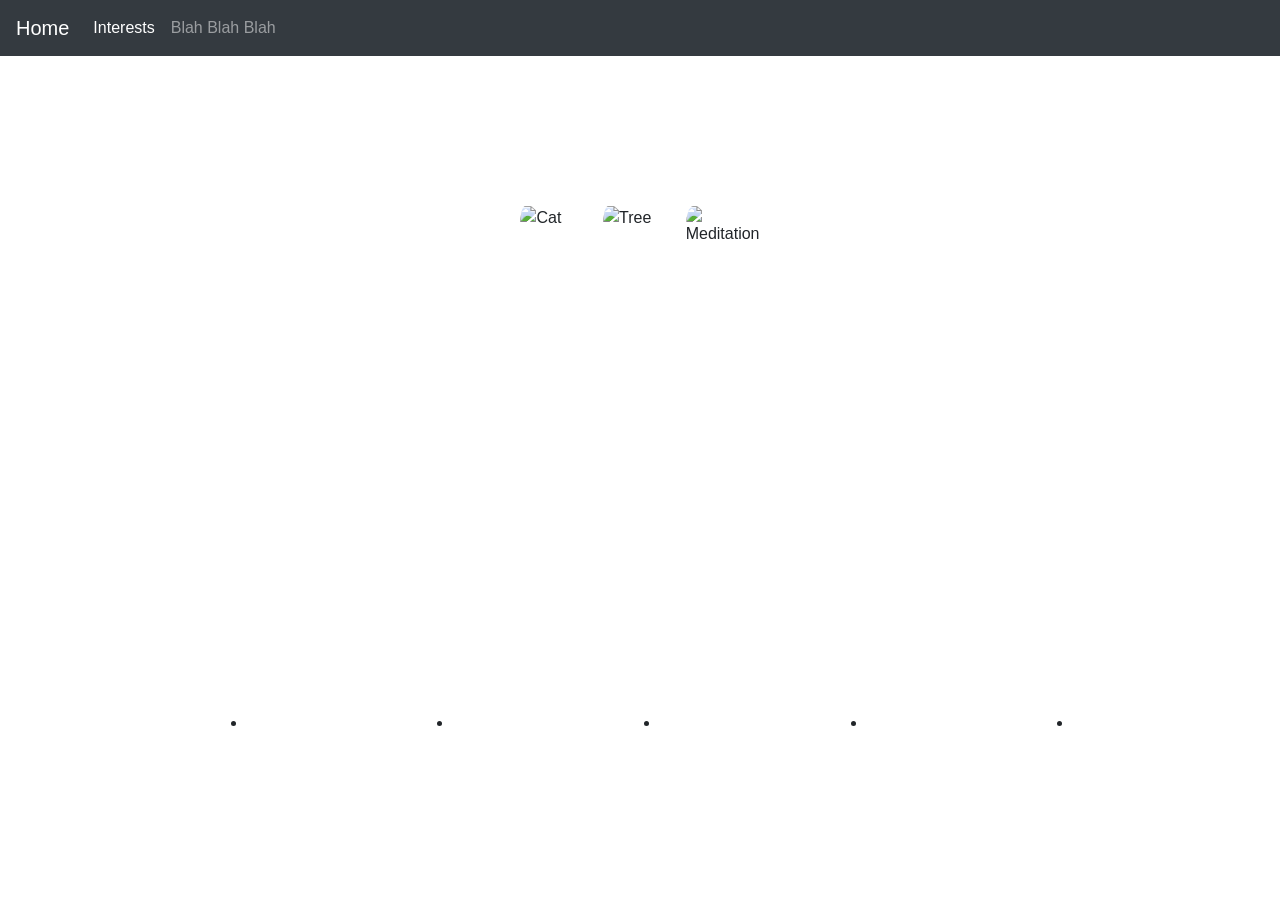
==== index.html @ a1cb2ce0 "Commiting to new repository" ====
<!DOCTYPE html>
<html lang="en">

<head>
    <meta charset="UTF-8">
    <meta name="viewport" content="width=device-width, initial-scale=1.0">
    <meta http-equiv="X-UA-Compatible" content="ie=edge">
    <link rel="stylesheet" href="https://stackpath.bootstrapcdn.com/bootstrap/4.1.3/css/bootstrap.min.css" integrity="sha384-MCw98/SFnGE8fJT3GXwEOngsV7Zt27NXFoaoApmYm81iuXoPkFOJwJ8ERdknLPMO"
        crossorigin="anonymous">
    <link rel="stylesheet" href="style.css">
    <link href="https://fonts.googleapis.com/css?family=Condiment" rel="stylesheet">
    <link rel="stylesheet" href="https://d1azc1qln24ryf.cloudfront.net/114779/Socicon/style-cf.css?rd5re8">
    <title>Personal Page</title>
</head>

<body>
    <nav class="navbar navbar-expand-lg navbar-dark bg-dark">
        <a class="navbar-brand" href="file:///Users/reidgarner/playground/Personal-Page-Folder/2nd-attempt/index.html#">Home</a>
        <button class="navbar-toggler" type="button" data-toggle="collapse" data-target="#navbarNav" aria-controls="navbarNav"
            aria-expanded="false" aria-label="Toggle navigation">
            <span class="navbar-toggler-icon"></span>
        </button>
        <div class="collapse navbar-collapse" id="navbarNav">
            <ul class="navbar-nav">
                <li class="nav-item active">
                    <a class="nav-link" href="file:///Users/reidgarner/playground/Personal-Page-Folder/2nd-attempt/index2.html">Interests<span
                            class="sr-only">(current)</span></a>
                </li>
                <li class="nav-item">
                    <a class="nav-link" href="#">Blah Blah Blah</a>
                </li>
            </ul>
        </div>
    </nav>
    <header>REID GARNER</header>
    <div class="container-fluid">
        <div class="row align-items-start">
            <div class="col">
                <img src="https://encrypted-tbn0.gstatic.com/images?q=tbn:ANd9GcR2dHRX1oaKwD0WakNRoF590XTadntotKyXtUb7l9X9zvn3F0rOZw"
                    alt="Cat">
            </div>
            <div class="col">
                <img src="https://www.planwallpaper.com/static/images/6775415-beautiful-images.jpg" alt="Tree">
            </div>
            <div class="col">
                <img src="https://i1.wp.com/thefreshimages.com/wp-content/uploads/2017/12/lord-shiva-hd-images.jpg?resize=3840%2C2160&ssl=1"
                    alt="Meditation">
            </div>
        </div>
    </div>
    <div class="container">
        <p>Activated charcoal organic neutra chillwave, pabst photo booth bespoke tote bag trust fund lomo hexagon
            ramps authentic hella. Humblebrag tattooed lumbersexual health goth, four dollar toast jianbing disrupt.
            Try-hard fixie kombucha bespoke hexagon poutine DIY drinking vinegar biodiesel glossier. Whatever selfies
            activated charcoal, kombucha post-ironic gentrify chicharrones cornhole forage readymade shabby chic
            aesthetic man bun sartorial.</p>
    </div>
    <ul class="socicons-list">
        <li>
            <a href='your_url_here' target='_blank'><span class="socicon-facebook"></span></a>
        </li>
        <li>
            <a href='your_url_here' target='_blank'><span class="socicon-instagram"></span></a>
        </li>
        <li>
            <a href='your_url_here' target='_blank'><span class="socicon-twitter"></span></a>
        </li>
        <li>
            <a href='your_url_here' target='_blank'><span class="socicon-googleplus"></span></a>
        </li>
        <li>
            <a href='your_url_here' target='_blank'><span class="socicon-behance"></span></a>
        </li>
    </ul>

</body>

</html>
---- style.css ----
header {
    display: flex;
    justify-content: center;
    font-family: 'Condiment', cursive;
    font-size: 50pt;
    color: white;
    position: relative; top: 40px;
}

img {
    block-size: 200px;
    display: flex;
    margin-top: 50px;
    border-radius: 10%;
}

.container-fluid {
    display: flex;
    background-color: transparent;
    height: 300px;
    justify-content: center;
}

p {
    font-size: 18pt;
    text-align: center;
}

.container {
    margin-top: 25px;
    margin-bottom: 50px;
    color: white;
}

body {
    background-image: url(http://www.intrawallpaper.com/static/images/backgrounds-background-hd-wallpaper-02-download-widescreen-high-resolution-wallpaper.jpg);
}

h1 {
    color: white;
}

.media {
    color: white;
}

.mr-3 {
    border-radius: 50%;
}

.media-body {
    position: relative; top: 100px;
    margin-left: 25px;
    margin-right: 50px;
}

.socicons-list {
    display: flex;
    /* justify-content: space-around; */
    justify-content: space-evenly;
}

a {
    size
}
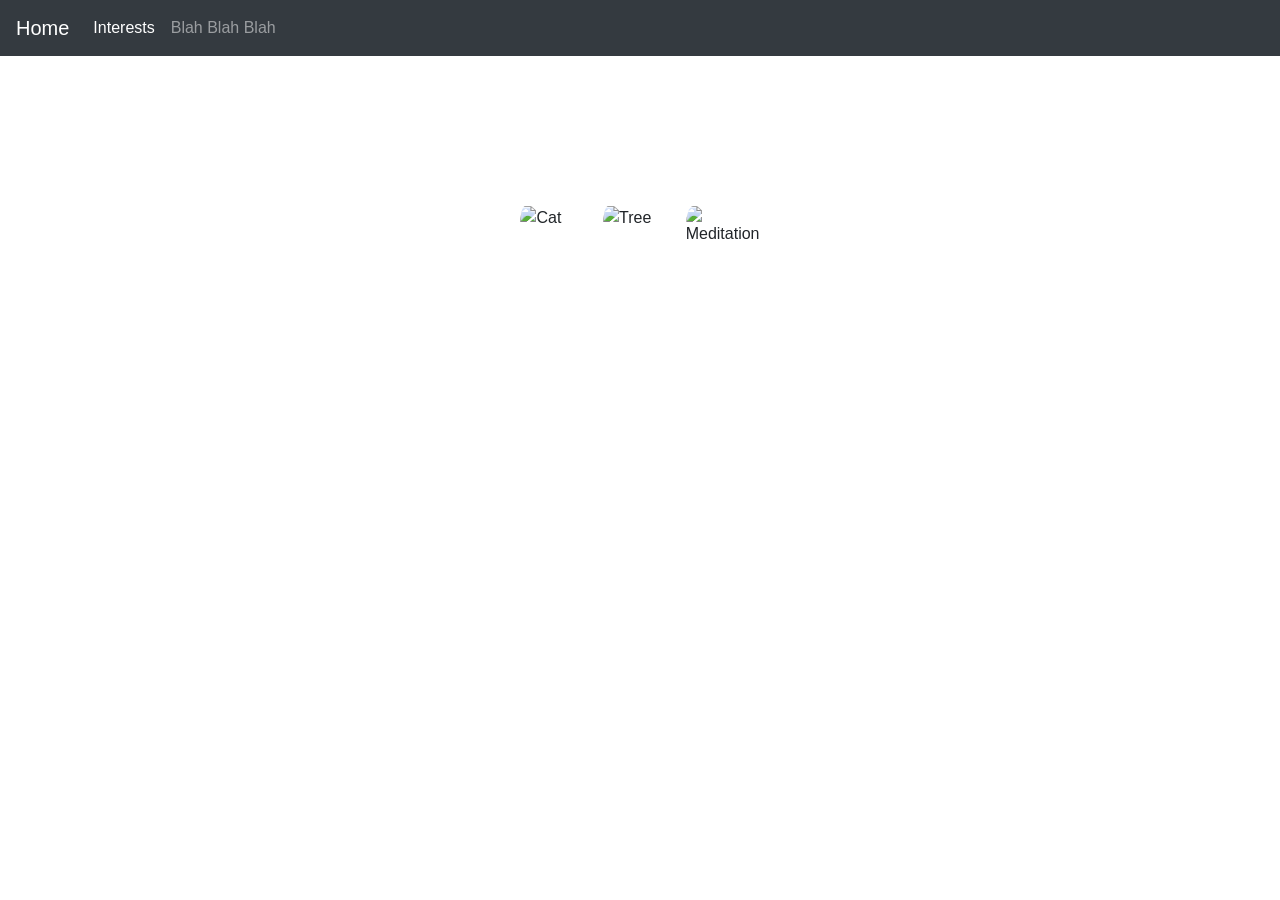
==== commit 162fdcfa: "fixed social icons and link to second page" ====
--- a/index.html
+++ b/index.html
@@ -23,7 +23,7 @@
         <div class="collapse navbar-collapse" id="navbarNav">
             <ul class="navbar-nav">
                 <li class="nav-item active">
-                    <a class="nav-link" href="file:///Users/reidgarner/playground/Personal-Page-Folder/2nd-attempt/index2.html">Interests<span
+                    <a class="nav-link" href="./index2.html">Interests<span
                             class="sr-only">(current)</span></a>
                 </li>
                 <li class="nav-item">
@@ -55,23 +55,10 @@
             activated charcoal, kombucha post-ironic gentrify chicharrones cornhole forage readymade shabby chic
             aesthetic man bun sartorial.</p>
     </div>
-    <ul class="socicons-list">
-        <li>
-            <a href='your_url_here' target='_blank'><span class="socicon-facebook"></span></a>
-        </li>
-        <li>
-            <a href='your_url_here' target='_blank'><span class="socicon-instagram"></span></a>
-        </li>
-        <li>
-            <a href='your_url_here' target='_blank'><span class="socicon-twitter"></span></a>
-        </li>
-        <li>
-            <a href='your_url_here' target='_blank'><span class="socicon-googleplus"></span></a>
-        </li>
-        <li>
-            <a href='your_url_here' target='_blank'><span class="socicon-behance"></span></a>
-        </li>
-    </ul>
+    <section class="socicons-list">
+        <a href='https://github.com/reidgarner' target='_blank' style="font-size: 30pt"><span class="socicon-github"></span></a>
+        <a href='https://www.linkedin.com/in/reidbgarner/' target='_blank' style="font-size: 30pt"><span class="socicon-linkedin"></span></a>
+    </section>
 
 </body>
 
--- a/style.css
+++ b/style.css
@@ -56,10 +56,6 @@
 
 .socicons-list {
     display: flex;
-    /* justify-content: space-around; */
     justify-content: space-evenly;
 }
 
-a {
-    size
-}
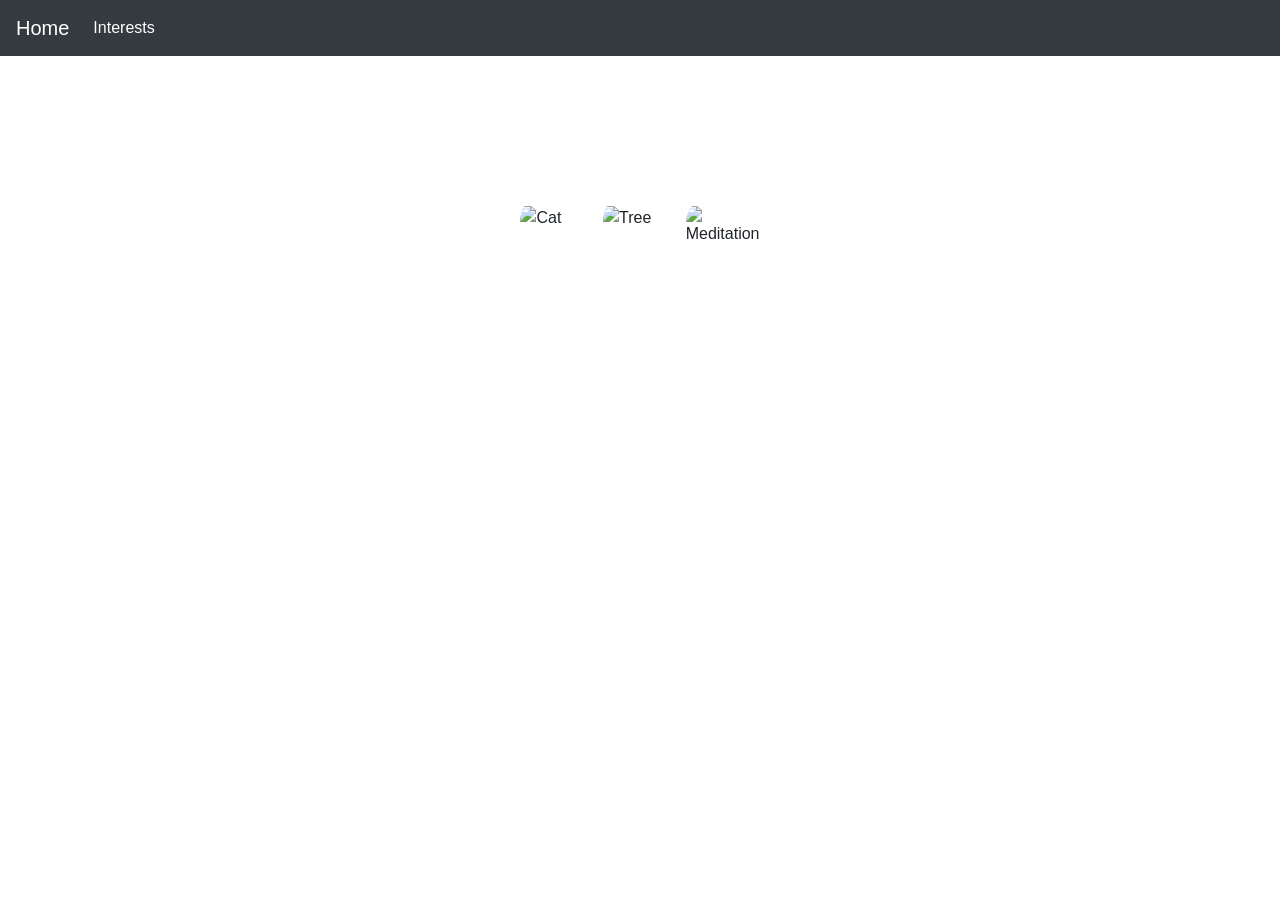
==== commit 04092032: "removed unused tab on navbar" ====
--- a/index.html
+++ b/index.html
@@ -23,11 +23,7 @@
         <div class="collapse navbar-collapse" id="navbarNav">
             <ul class="navbar-nav">
                 <li class="nav-item active">
-                    <a class="nav-link" href="./index2.html">Interests<span
-                            class="sr-only">(current)</span></a>
-                </li>
-                <li class="nav-item">
-                    <a class="nav-link" href="#">Blah Blah Blah</a>
+                    <a class="nav-link" href="./index2.html">Interests<span class="sr-only">(current)</span></a>
                 </li>
             </ul>
         </div>
